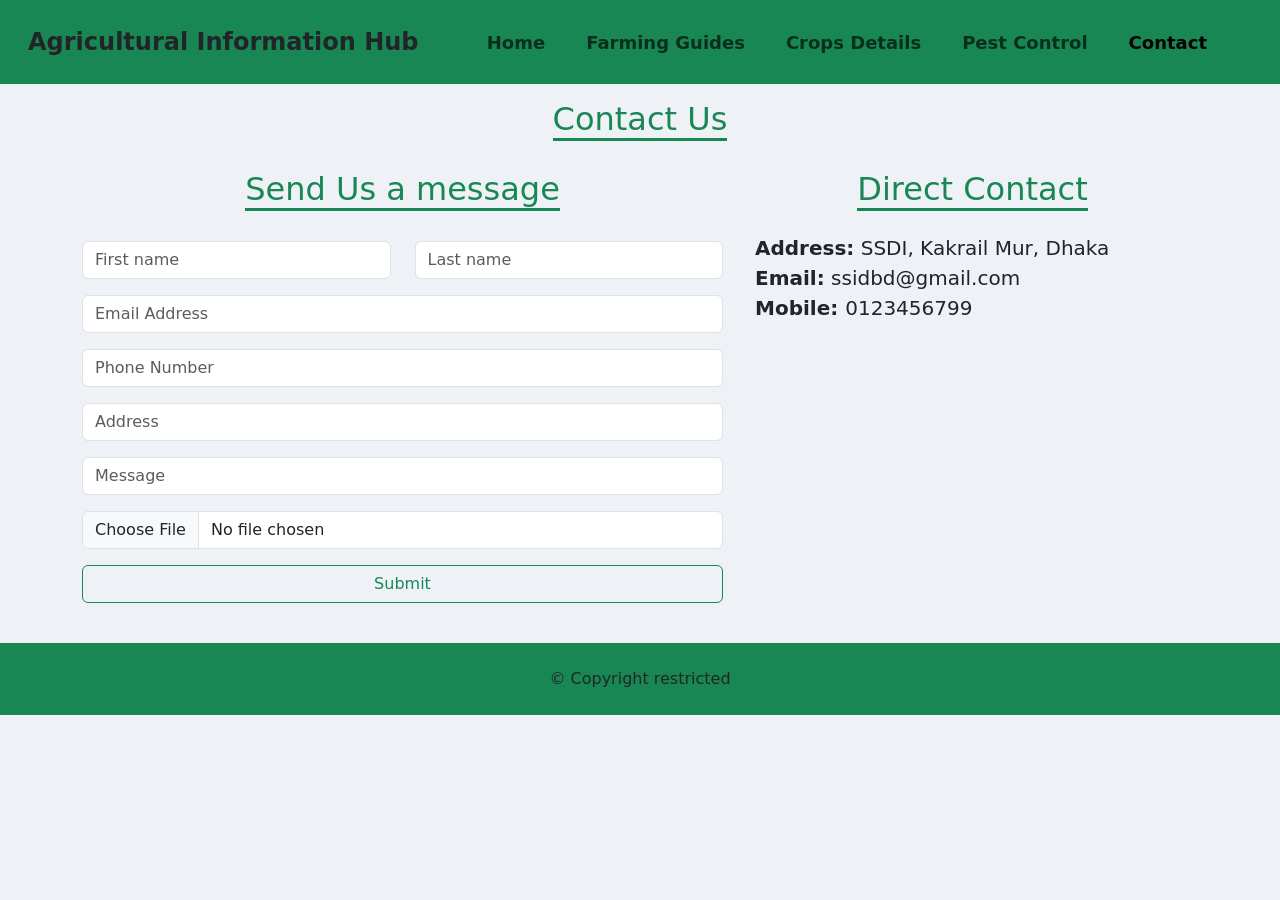
==== Contact.html @ 3cba6854 "first commit" ====
<!doctype html>
<html lang="en">

<head>
  <meta charset="utf-8">
  <meta name="viewport" content="width=device-width, initial-scale=1">
  <title>Bootstrap demo</title>
  <link href="https://cdn.jsdelivr.net/npm/bootstrap@5.3.8/dist/css/bootstrap.min.css" rel="stylesheet"
    integrity="sha384-sRIl4kxILFvY47J16cr9ZwB07vP4J8+LH7qKQnuqkuIAvNWLzeN8tE5YBujZqJLB" crossorigin="anonymous">
  <link rel="stylesheet" href="Css/style.css">
</head>

<body>

  <!-- Navbar starts here  -->
  <nav class="navbar navbar-expand-lg bg-success">
    <div class="container-fluid">
      <a class="navbar-brand" href="index.html">
        <img src="Image/Screenshot (6).png" alt="" class="rounded-circle">
      </a>
      <button class="navbar-toggler" type="button" data-bs-toggle="collapse" data-bs-target="#navbarSupportedContent"
        aria-controls="navbarSupportedContent" aria-expanded="false" aria-label="Toggle navigation">
        <span class="navbar-toggler-icon"></span>
      </button>
      <div class="collapse navbar-collapse" id="navbarSupportedContent">
        <p class="fw-bold pt-3 fs-4">Agricultural Information Hub</p>
        <ul class="navbar-nav ms-auto me-5 mb-2 mb-lg-0">
          <li class="nav-item">
            <a class="nav-link" aria-current="page" href="index.html">Home</a>
          </li>
          <li class="nav-item">
            <a class="nav-link" href="Farming Guides.html">Farming Guides</a>
          </li>
          <li class="nav-item">
            <a class="nav-link" href="Crops Details.html">Crops Details</a>
          </li>
          <li class="nav-item">
            <a class="nav-link" href="Pest Control.html">Pest Control</a>
          </li>
          <li class="nav-item">
            <a class="nav-link active" href="Contact.html">Contact</a>
          </li>
        </ul>
      </div>
    </div>
  </nav>
  <!-- Navbar ends here  -->


  <!-- contact starts here  -->
  <div>
    <h2 class="text-center text-success my-3"><span class="border-bottom border-3 border-success">Contact Us</span></h2>
  </div>
  <div class="container">
    <div class="row">
      <div class="col-lg-7">
        <h2 class="text-center text-success my-3"><span class="border-bottom border-3 border-success">Send Us a
            message</span></h2>
        <div>
          <form action="" method="get" class="needs-validation" onsubmit="alert('Submitted Successfully')">
            <div class="row mb-3">
              <div class="col-lg-6 mt-3">
                <input type="text" class="form-control" placeholder="First name" aria-label="First name" required>
              </div>
              <div class="col-lg-6 mt-3">
                <input type="text" class="form-control" placeholder="Last name" aria-label="Last name" required>
              </div>
            </div>
            <div class="mb-3">
              <input type="email" class="form-control" placeholder="Email Address" aria-label="Email Address" required>
            </div>
            <div class="mb-3">
              <input type="numeric" pattern="[0-9]{11}" id="phone" class="form-control" placeholder="Phone Number"
                aria-label="Phone Number" required>
            </div>
            <div class="mb-3">
              <input type="text" id="address" class="form-control" placeholder="Address" aria-label="Address" required>
            </div>

            <div class="mb-3">
              <input type="text" id="Message" class="form-control" placeholder="Message" aria-label="Address" required>
            </div>
            <div class="mb-3">
              <input class="form-control" type="file" id="formFile">
            </div>

            <div class="mb-3">
              <button type="submit" id="phone" class="btn btn-outline-success w-100" aria-label="Submit">Submit</button>
            </div>
        </div>
        </form>
      </div>
      <div class="col-lg-5">
        <h2 class="text-center text-success my-3"><span class="border-bottom border-3 border-success">Direct Contact</span></h2>
       <div class="m-2 py-2">
         <address class="fs-5 m-0 p-0"><b>Address:</b> SSDI, Kakrail Mur, Dhaka</address>
        <!-- address othoba p tag use korle same hobe  -->
        <p class="fs-5 m-0 p-0"><b>Email:</b> ssidbd@gmail.com</p>
        <p class="fs-5"><b>Mobile: </b>0123456799</p>
       </div>
        <div>
          <iframe
            src="https://www.google.com/maps/embed?pb=!1m18!1m12!1m3!1d3652.278495061183!2d90.40701217447064!3d23.73744628927514!2m3!1f0!2f0!3f0!3m2!1i1024!2i768!4f13.1!3m3!1m2!1s0x3755b9183ec90c79%3A0xe1511972be9e4337!2z4Ka44Ka-4Kau4Ka-4KaH4Kaw4Ka-IOCmuOCnjeCmleCmv-CmsiDgpqHgp4fgpq3gp4fgprLgpqrgpq7gp4fgpqjgp43gpp8g4KaH4Kao4Ka44KeN4Kaf4Ka_4Kaf4Ka_4KaJ4KafICjgprbgpqbgpr8p!5e0!3m2!1sbn!2sbd!4v1775629512531!5m2!1sbn!2sbd"
            width="100%" height="250" allowfullscreen="" loading="lazy"
            referrerpolicy="no-referrer-when-downgrade"></iframe>
        </div>
      </div>

    </div>
  </div>
  <!-- contact ends here  -->

  <!-- footer starts here  -->
  <footer class="container-fluid bg-success mt-4">
    <p class="py-4 text-center mb-0">&copy; Copyright restricted</p>
  </footer>
  <!-- footer ends here  -->

  <script src="https://cdn.jsdelivr.net/npm/bootstrap@5.3.8/dist/js/bootstrap.bundle.min.js"
    integrity="sha384-FKyoEForCGlyvwx9Hj09JcYn3nv7wiPVlz7YYwJrWVcXK/BmnVDxM+D2scQbITxI"
    crossorigin="anonymous"></script>
  <script src="Js/script.js"></script>
</body>

</html>
---- Css/style.css ----
.text{
    text-align: justify;
}
.nav-item{
    margin-left: 15px;
    padding: 0 5px;
    border-radius: 10px;
    transition: .8s ease;
}
.nav-item:hover{
    background-color: rgb(255, 8, 8);
}
.nav-item:hover a{
    color: white !important;
}
.nav-item a{
    font-size: 18px;
    font-weight: 600;
}



/* gpt starts here  */
body {
  background: #eef2f7;
}


/* Cards */
.card img {
  height: 200px;
  object-fit: cover;
}

.card {
  transition: 0.3s ease;
}

.card:hover {
  transform: scale(1.05);
}

/* gpt end  */
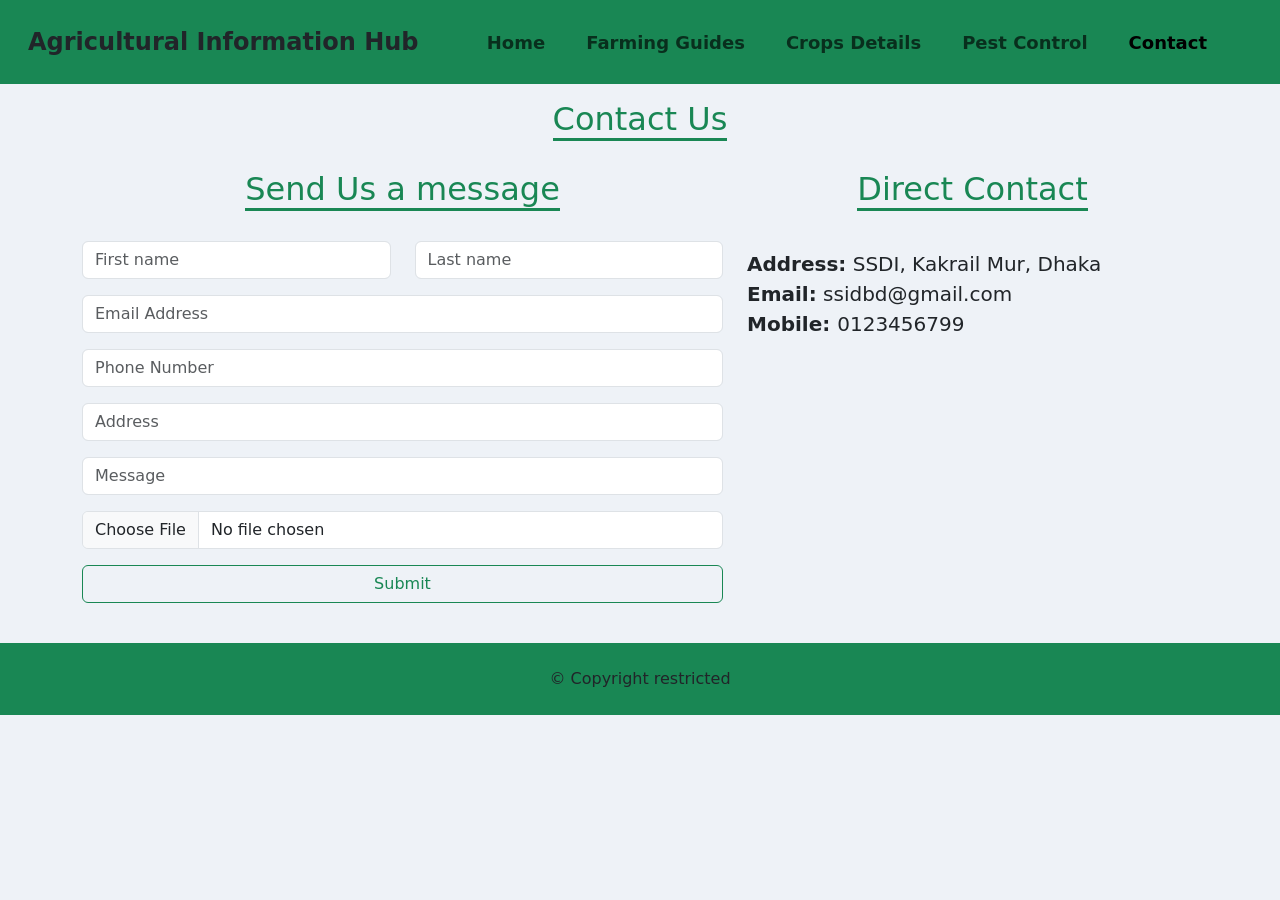
==== commit a349fb3d: "second commit" ====
--- a/Contact.html
+++ b/Contact.html
@@ -92,7 +92,7 @@
       </div>
       <div class="col-lg-5">
         <h2 class="text-center text-success my-3"><span class="border-bottom border-3 border-success">Direct Contact</span></h2>
-       <div class="m-2 py-2">
+       <div class="pt-4">
          <address class="fs-5 m-0 p-0"><b>Address:</b> SSDI, Kakrail Mur, Dhaka</address>
         <!-- address othoba p tag use korle same hobe  -->
         <p class="fs-5 m-0 p-0"><b>Email:</b> ssidbd@gmail.com</p>
